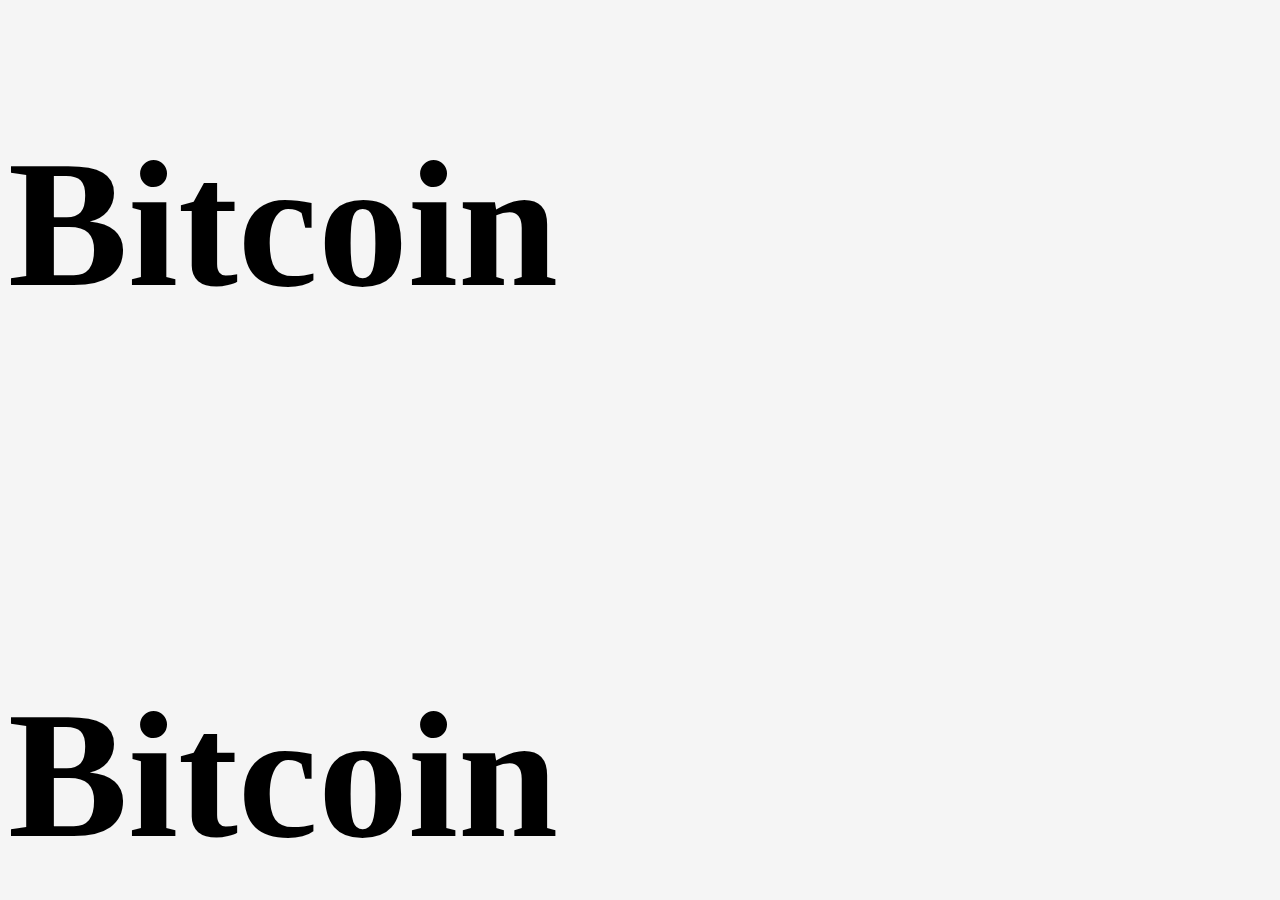
==== bitcoin.html @ 3c9fa356 "SUMMIT" ====
<!DOCTYPE html>
<html lang="en">
<head>
    <meta charset="UTF-8">
    <meta name="viewport" content="width=device-width, initial-scale=1.0">
    <title>Document</title>
</head>
<style>
    body{
        width: 50px;
        height: 50px;
        font-size: 10vh;
        background-color: whitesmoke;
        text-align: center;
        
    }
</style>
<body>
    
  
    <h1><b>Bitcoin</b></h1>
    <img src="https://images.pexels.com/photos/1462014/pexels-photo-1462014.jpeg" alt="" sizes="sizes" srcset="" ><h1>Bitcoin</h1>
</body>
</html>
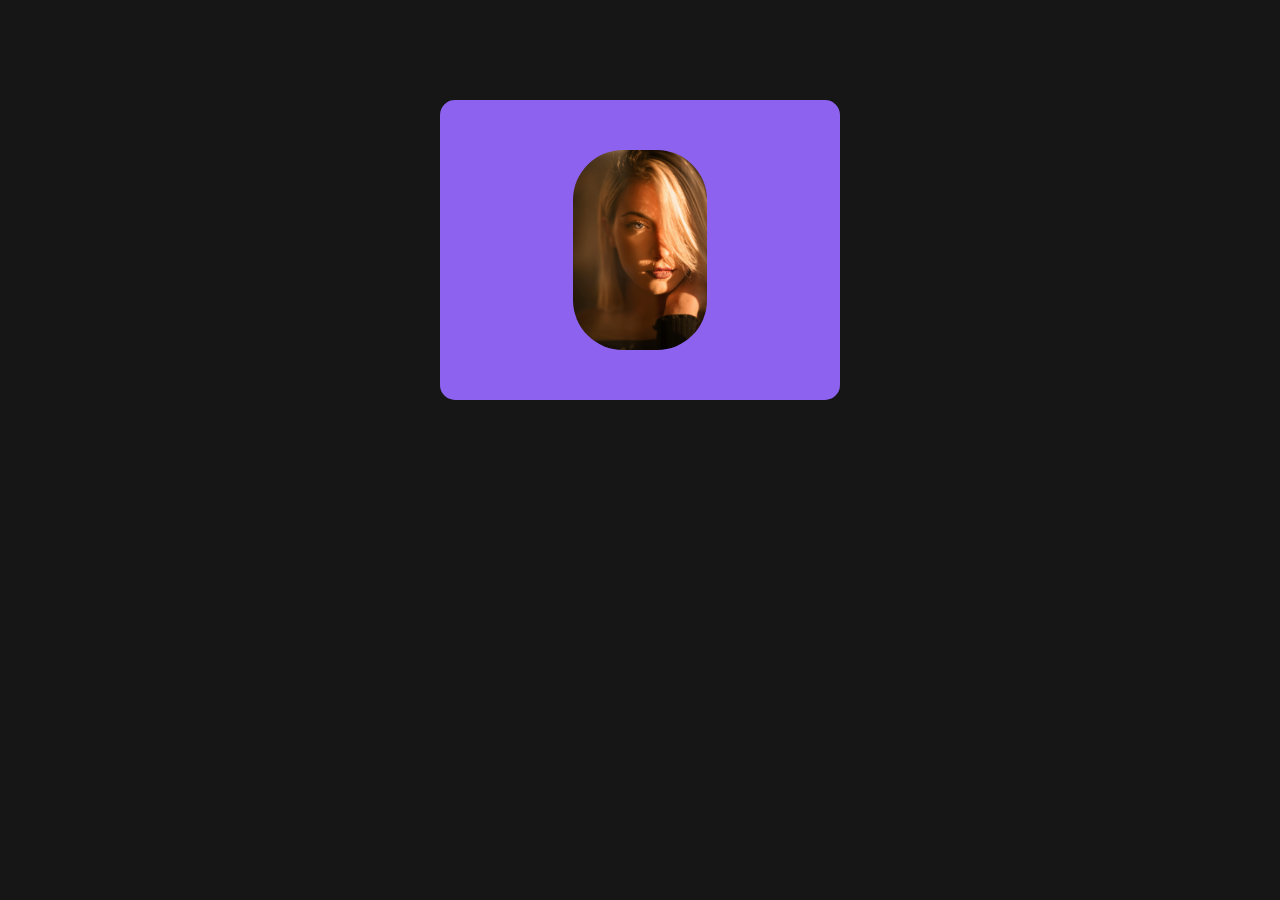
==== commit 23d3c6b6: "SUMMIT" ====
--- a/bitcoin.html
+++ b/bitcoin.html
@@ -7,18 +7,40 @@
 </head>
 <style>
     body{
-        width: 50px;
-        height: 50px;
-        font-size: 10vh;
-        background-color: whitesmoke;
-        text-align: center;
-        
+        padding: 0%;
+        margin: 0%;
+        background-color: rgb(22, 22, 22);
+        display: grid;
+        justify-items: center;
+        align-items: center;
+        padding-top: 100px;
+
     }
+    .container{
+        height: 300px;
+        width: 400px;
+        background-color: rgb(140, 98, 238);
+        display: grid;
+        justify-items: center;
+        align-items: center;
+        border-radius: 15px;
+    }
+    img{
+        height: 500px;
+        height: 200px;
+        border-radius: 50px;
+    }
+     
+     
+    
+
+
 </style>
 <body>
+    <div class="container">
+        <img src="pexels-alessio-cesario-975080-1906830.jpg" alt="">
+    </div>
     
-  
-    <h1><b>Bitcoin</b></h1>
-    <img src="https://images.pexels.com/photos/1462014/pexels-photo-1462014.jpeg" alt="" sizes="sizes" srcset="" ><h1>Bitcoin</h1>
+    
 </body>
 </html>